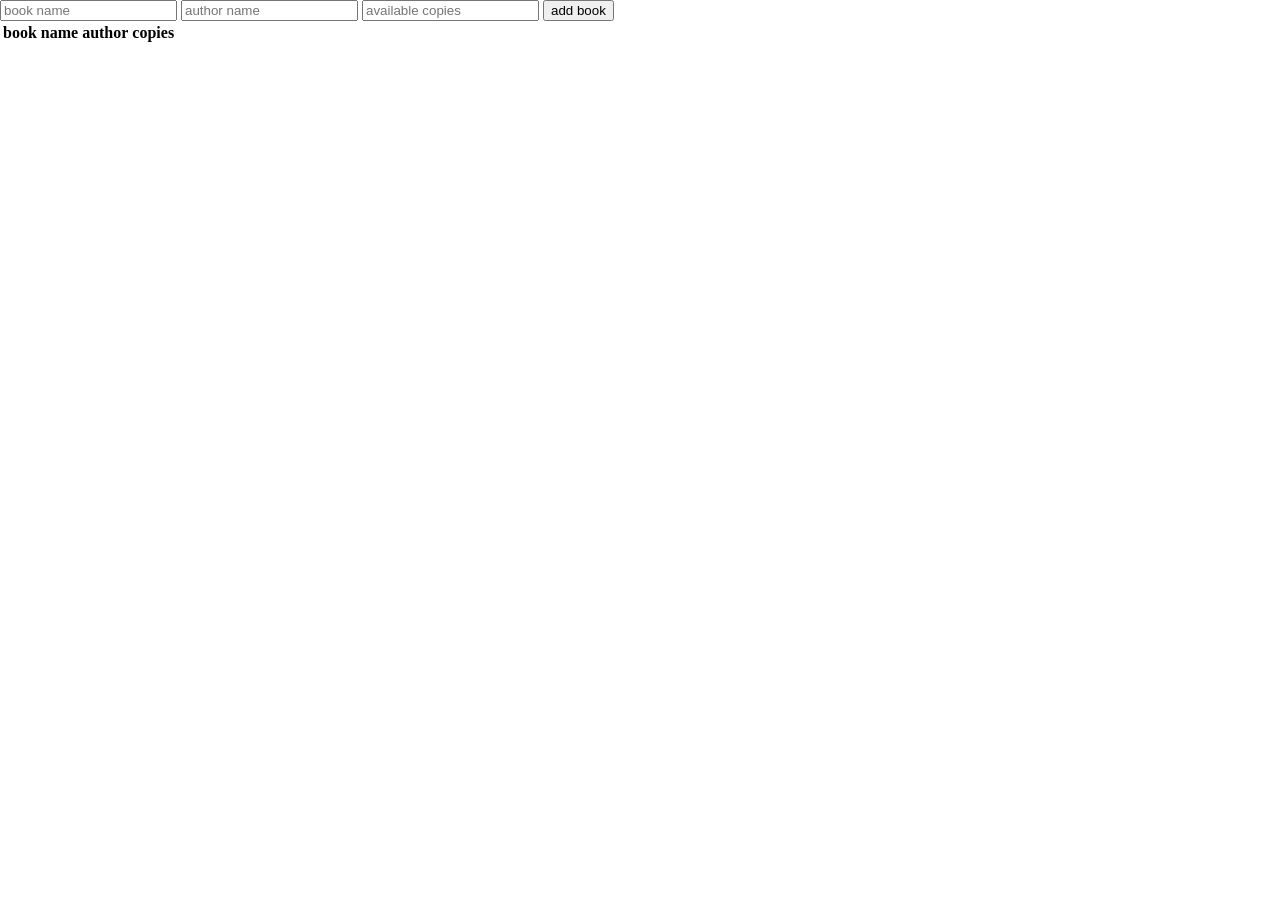
==== library_management_system/index.html @ 8205acac "added dyanmic table" ====
<html>
<head>
    <link rel="stylesheet" href="style.css">
    <script src="script.js" defer></script>

</head>

<body>

    

        <input type="text" id="bookinput" placeholder="book name">
        <input type="text" id="authorinput" placeholder="author name">
        <input type="number" id="copiesinput" placeholder="available copies">
        <button id="addbutton">add book</button>

        <table>
            <tr>
                <th>book name</th>
                <th>author</th>
                <th>copies</th>
            </tr>
           
           
        </table>

     </div>
<p id="output"></p>


</body>

</html>
---- library_management_system/style.css ----
.table {
    margin-left: 40%;
    margin-top: 100;
    width:max-content;
    
}

body {
    margin: 0;
}

.heading {
    background-color: bisque;
    height: 50;
    font-family: cursive;
}
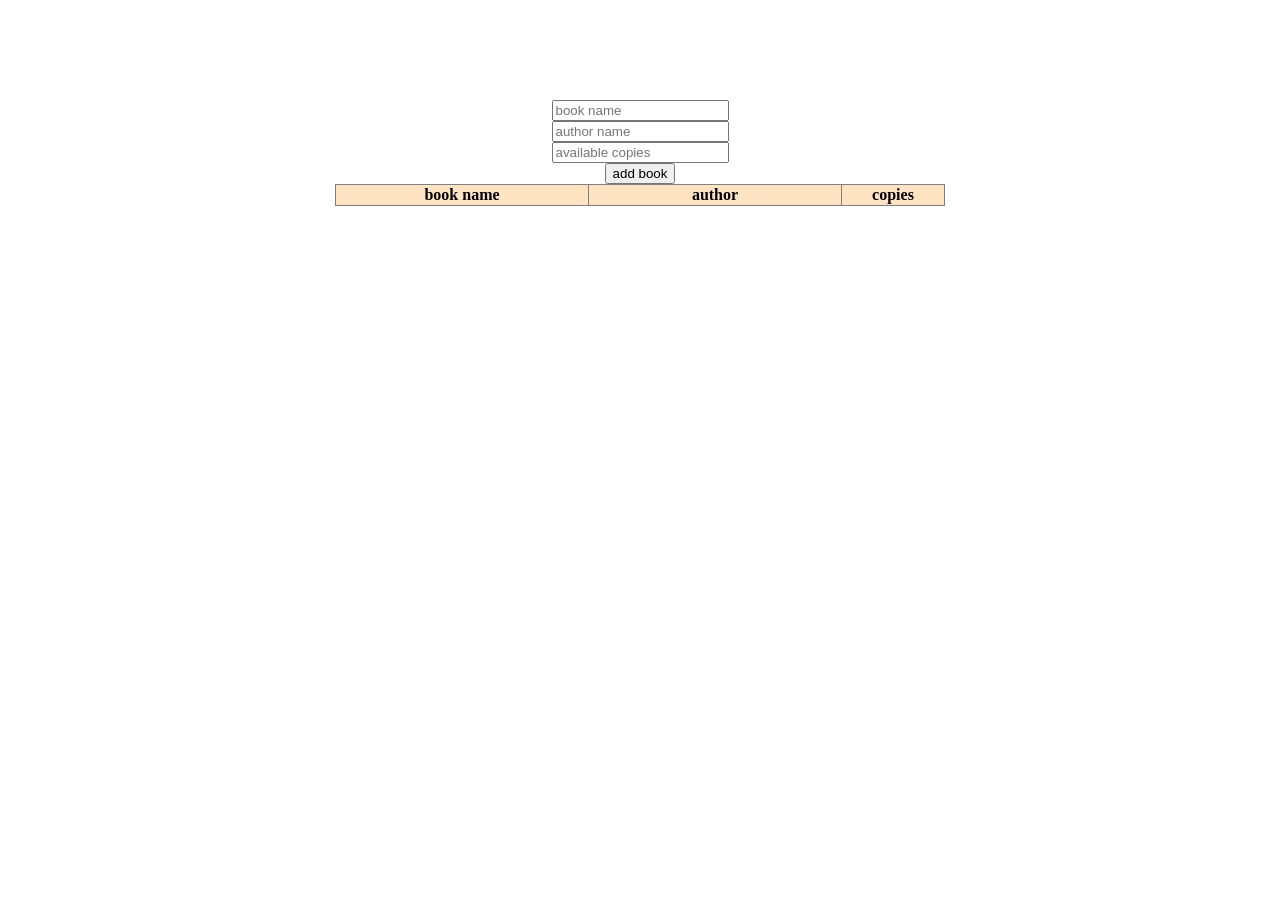
==== commit c88fb270: "basic static table done" ====
--- a/library_management_system/index.html
+++ b/library_management_system/index.html
@@ -9,25 +9,31 @@
 <body>
 
     
+<div class="input">
+        <input  type="text" id="bookinput" placeholder="book name"> <br>
+        <input  type="text" id="authorinput" placeholder="author name"> <br>
+        <input  type="number" id="copiesinput" placeholder="available copies"> <br>
+        <button id="addbutton">add book</button>
+        </div>
 
-        <input type="text" id="bookinput" placeholder="book name">
-        <input type="text" id="authorinput" placeholder="author name">
-        <input type="number" id="copiesinput" placeholder="available copies">
-        <button id="addbutton">add book</button>
+        <table border="1">
+            <thead>
+            <tr>
+                <th width="250px">book name</th>
+                <th width="250px">author</th>
+                <th width="100px">copies</th>
+            </tr>
+            </thead>
 
-        <table>
-            <tr>
-                <th>book name</th>
-                <th>author</th>
-                <th>copies</th>
-            </tr>
+            <tbody id="booklist"></tbody>
+                
+                
+       
            
            
         </table>
 
-     </div>
-<p id="output"></p>
-
+    
 
 </body>
 
--- a/library_management_system/style.css
+++ b/library_management_system/style.css
@@ -1,8 +1,18 @@
-.table {
-    margin-left: 40%;
+.input {
+    
+    text-align: center;
+    margin-bottom: 0;
     margin-top: 100;
-    width:max-content;
-    
+}
+
+table {
+    border-collapse: collapse;
+    margin-left: auto;
+    margin-right: auto;
+    margin-top: 150;
+    margin: 0 auto;
+    font-family: cursive;
+    background-color: bisque;
 }
 
 body {
@@ -14,3 +24,4 @@
     height: 50;
     font-family: cursive;
 }
+
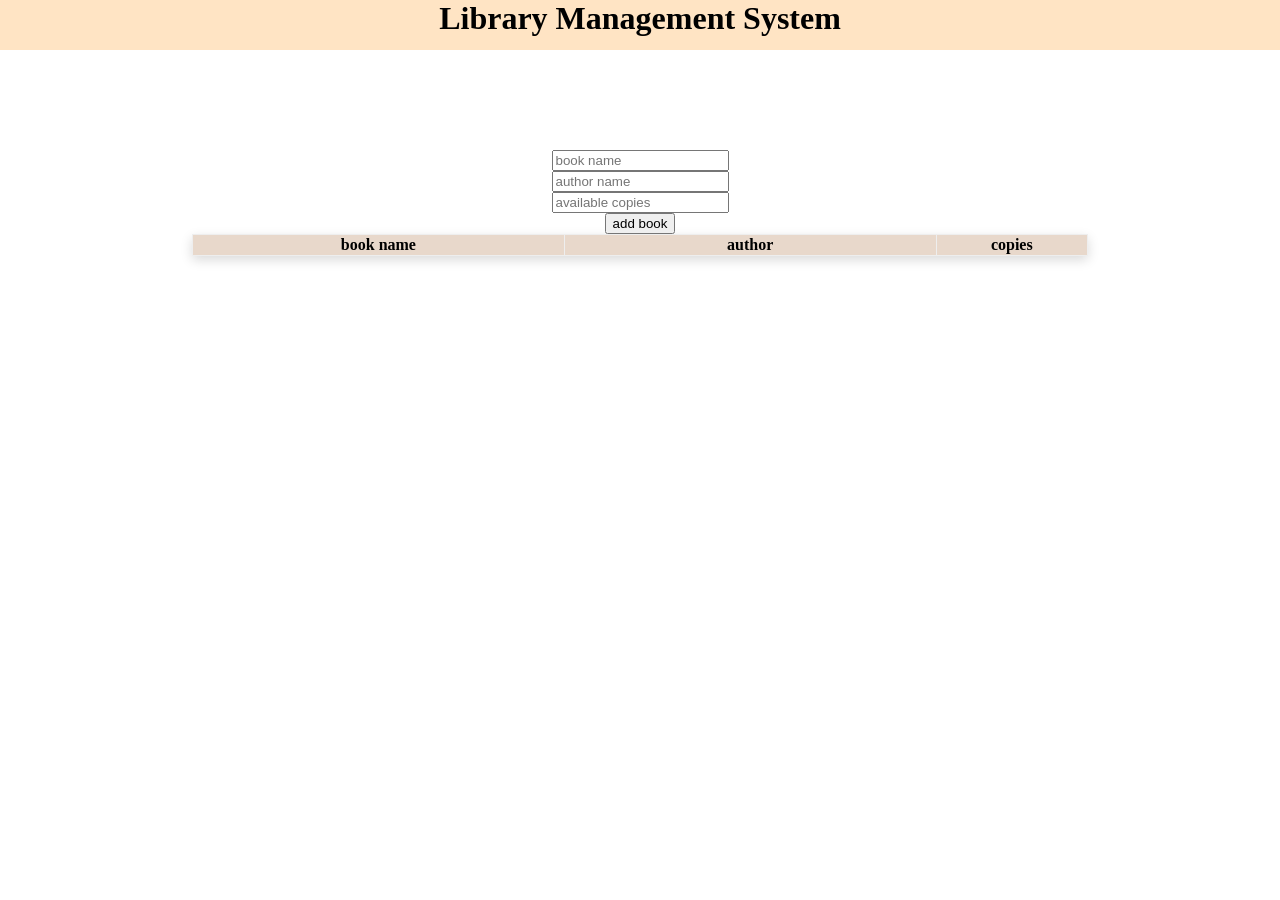
==== commit 0b8a68ff: "local database added" ====
--- a/library_management_system/index.html
+++ b/library_management_system/index.html
@@ -6,7 +6,7 @@
 
 </head>
 
-<body>
+<body> <div class="heading"><h1>Library Management System</h1></div>
 
     
 <div class="input">
--- a/library_management_system/style.css
+++ b/library_management_system/style.css
@@ -9,10 +9,12 @@
     border-collapse: collapse;
     margin-left: auto;
     margin-right: auto;
-    margin-top: 150;
     margin: 0 auto;
     font-family: cursive;
-    background-color: bisque;
+    background-color: rgb(232, 216, 203);
+    border: none;
+    box-shadow: 0 4px 12px rgba(0, 0, 0, 0.15);
+    width: 70%;
 }
 
 body {
@@ -22,6 +24,12 @@
 .heading {
     background-color: bisque;
     height: 50;
-    font-family: cursive;
+    font-family:cursive;
+    text-align: center;
 }
 
+td {
+    text-align: center;
+    border: none;
+}
+
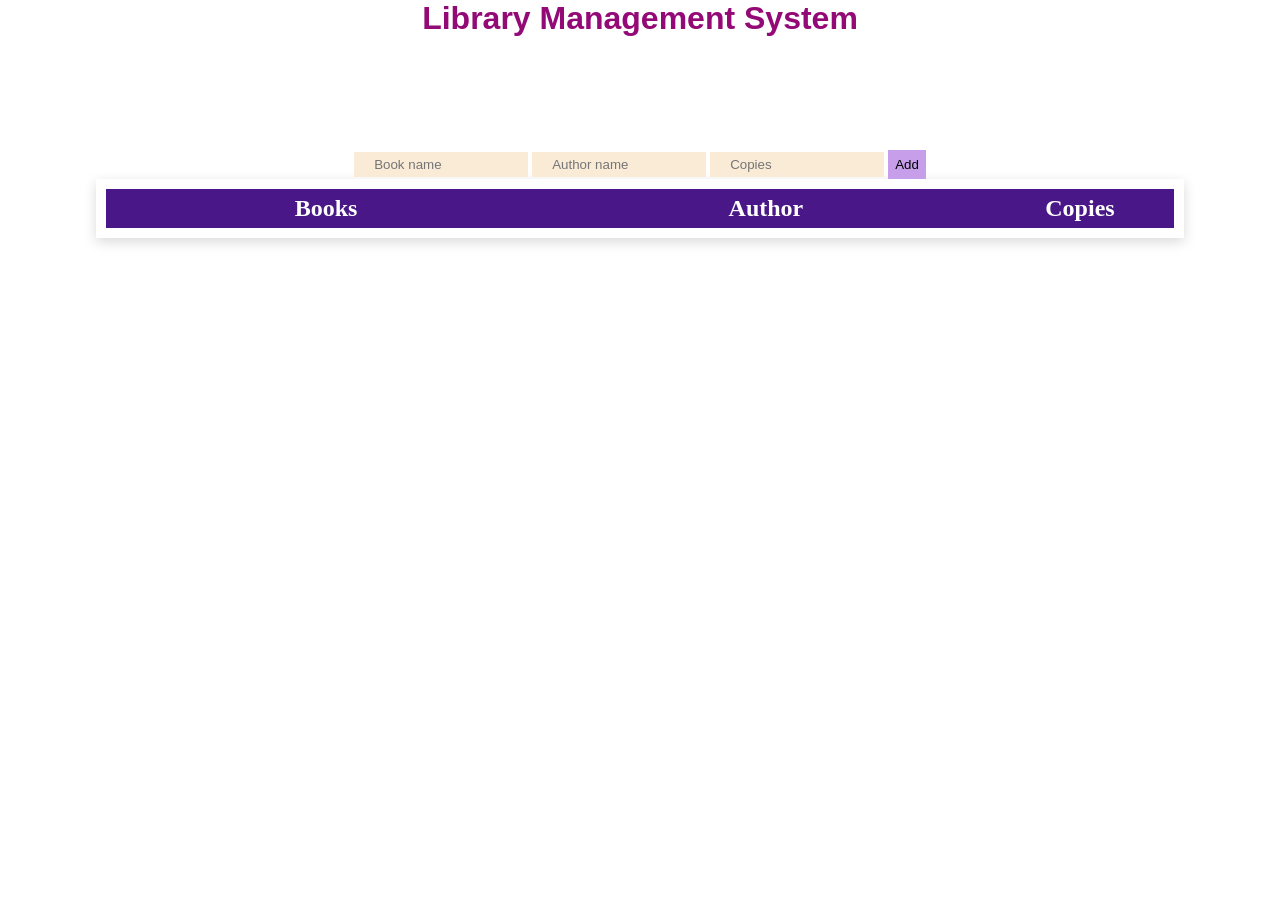
==== commit b1bb9e6a: "phase2 done" ====
--- a/library_management_system/index.html
+++ b/library_management_system/index.html
@@ -10,18 +10,18 @@
 
     
 <div class="input">
-        <input  type="text" id="bookinput" placeholder="book name"> <br>
-        <input  type="text" id="authorinput" placeholder="author name"> <br>
-        <input  type="number" id="copiesinput" placeholder="available copies"> <br>
-        <button id="addbutton">add book</button>
+        <input  type="text" id="bookinput" placeholder="Book name"> 
+        <input  type="text" id="authorinput" placeholder="Author name"> 
+        <input  type="number" id="copiesinput" placeholder="Copies"> 
+        <button id="addbutton">Add</button>
         </div>
 
         <table border="1">
             <thead>
             <tr>
-                <th width="250px">book name</th>
-                <th width="250px">author</th>
-                <th width="100px">copies</th>
+                <th width="250px">Books</th>
+                <th width="250px">Author</th>
+                <th width="100px">Copies</th>
             </tr>
             </thead>
 
--- a/library_management_system/style.css
+++ b/library_management_system/style.css
@@ -5,31 +5,68 @@
     margin-top: 100;
 }
 
+input{
+    background-color: antiquewhite;
+    border:none;
+    padding: 5;
+    padding-left: 20;
+    font-family: 'Gill Sans', 'Gill Sans MT', Calibri, 'Trebuchet MS', sans-serif;
+}
+button {
+    border: none;
+    border-radius: 20;
+    padding: 7;
+    background-color: rgb(198, 158, 234);
+}
 table {
-    border-collapse: collapse;
+    border-collapse: separate;
+    border-spacing: 0;
+    border-radius: 69;
     margin-left: auto;
     margin-right: auto;
-    margin: 0 auto;
+    
     font-family: cursive;
-    background-color: rgb(232, 216, 203);
-    border: none;
+    background-color:rgb( 255,255,255);
+    
     box-shadow: 0 4px 12px rgba(0, 0, 0, 0.15);
-    width: 70%;
+    width: 85%;
+    padding: 10;
+    overflow: hidden;
+    border: transparent;
+    
 }
 
 body {
     margin: 0;
+    background-image: url(../../../../Downloads/yuriy-kovalev-nN1HSDtKdlw-unsplash.jpg);
+    background-repeat: no-repeat;
+    background-position: center;
+    background-size: cover;
+    
 }
 
 .heading {
-    background-color: bisque;
+    background-color: rgba(255, 255, 255, 0.8);
     height: 50;
-    font-family:cursive;
+    font-family:'Lucida Sans', 'Lucida Sans Regular', 'Lucida Grande', 'Lucida Sans Unicode', Geneva, Verdana, sans-serif;
     text-align: center;
+    color: rgb(147, 9, 117);
+    
+    
 }
 
 td {
     text-align: center;
-    border: none;
+    
 }
+ th {
+    font-size: x-large;
+    background-color:rgb(74, 23, 136) ;
+    color: white;
+    padding: 5;
+    
+ }
 
+ 
+
+ 
